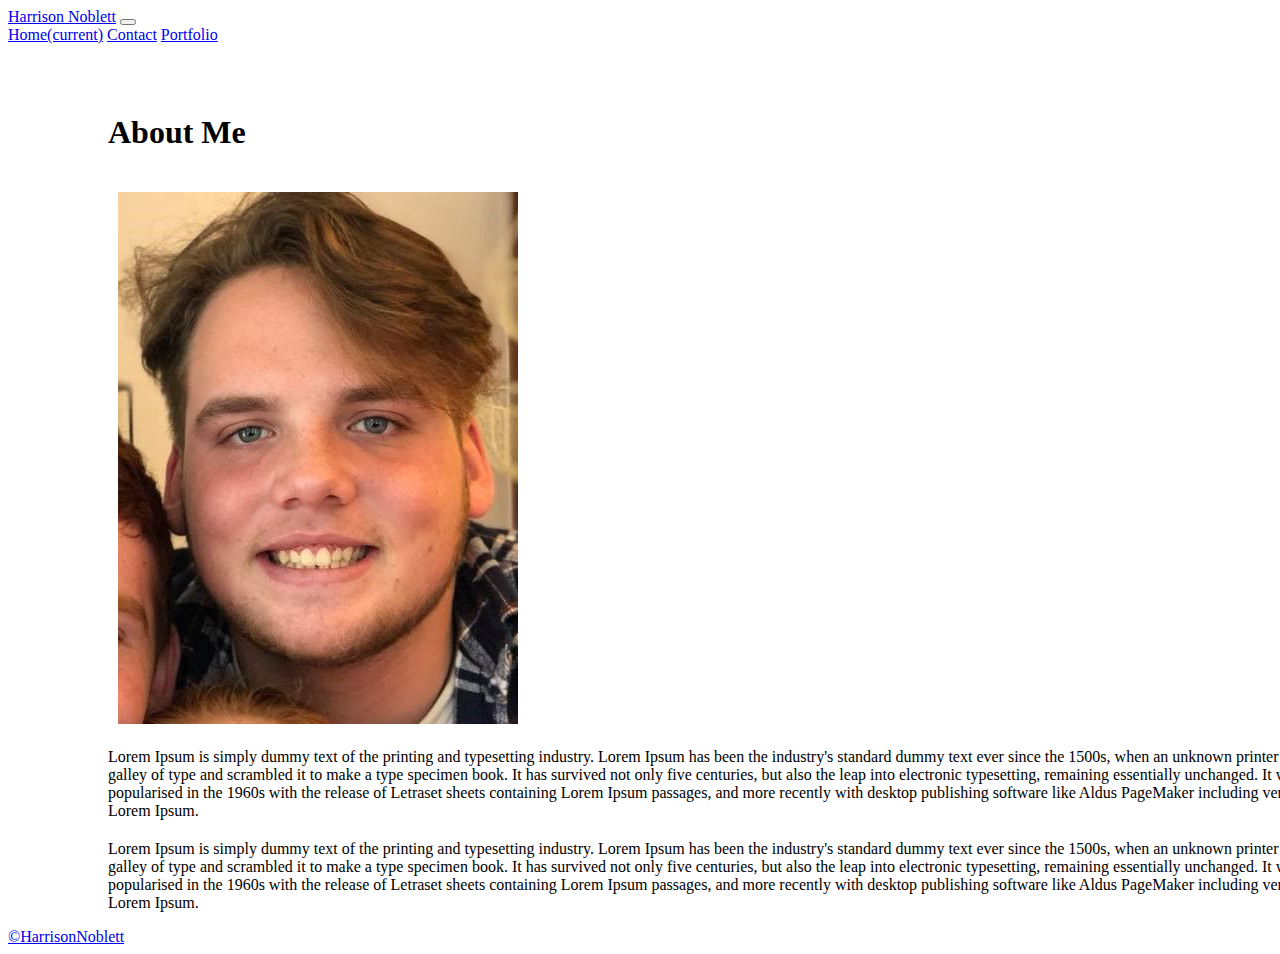
==== index.html @ 5a59b8cb "first commit of HW with all of my files and css work" ====
<!DOCTYPE html>
<html lang="en">
<head>
    <meta charset="UTF-8">
    <meta name="viewport" content="width=device-width, initial-scale=1.0">
    <link rel="stylesheet" href="https://cdn.jsdelivr.net/npm/bootstrap@4.5.3/dist/css/bootstrap.min.css" integrity="sha384-TX8t27EcRE3e/ihU7zmQxVncDAy5uIKz4rEkgIXeMed4M0jlfIDPvg6uqKI2xXr2" crossorigin="anonymous">
    <link rel="stylesheet" type="text/css" href="style.css">
    <title>Responsive Portfolio</title>
</head>
<body>
    <nav class="navbar navbar-expand-lg navbar-light bg-light">
        <a class="navbar-brand" href="#">Harrison Noblett</a>
        <button class="navbar-toggler" type="button" data-toggle="collapse" data-target="#navbarNavAltMarkup" aria-controls="navbarNavAltMarkup" aria-expanded="false" aria-label="Toggle navigation">
          <span class="navbar-toggler-icon"></span>
        </button>
        <div class="collapse navbar-collapse" id="navbarNavAltMarkup">
          <div class="navbar-nav">
            <a class="nav-link active" href="index.html">Home<span class="sr-only">(current)</span></a>
            <a class="nav-link" href="Contact.html">Contact</a>
            <a class="nav-link" href="portifolio.html">Portfolio</a>
          </div>
        </div>
      </nav>
    <div class="container">
        <div class="row">
            <div class="col-md-12"></div>
            <h1>About Me</h1>
        </div>
            <div class="row">
                <div class="col-md-3">
                <img src="./img/26112263_524116214614991_4635320964962115176_n (2).jpg" alt="HarrisonNoblett" class="img-thumbnail">
                </div>
                <div class="col-md-4">
                    <p>Lorem Ipsum is simply dummy text of the printing and typesetting industry. Lorem Ipsum has been the industry's standard dummy text ever since the 1500s, when an unknown printer took a galley of type and scrambled it to make a type specimen book. It has survived not only five centuries, but also the leap into electronic typesetting, remaining essentially unchanged. It was popularised in the 1960s with the release of Letraset sheets containing Lorem Ipsum passages, and more recently with desktop publishing software like Aldus PageMaker including versions of Lorem Ipsum.</p>
                </div>
            </div>
                <div class="row">
                    <div class="col-md-8">
                        <p>Lorem Ipsum is simply dummy text of the printing and typesetting industry. Lorem Ipsum has been the industry's standard dummy text ever since the 1500s, when an unknown printer took a galley of type and scrambled it to make a type specimen book. It has survived not only five centuries, but also the leap into electronic typesetting, remaining essentially unchanged. It was popularised in the 1960s with the release of Letraset sheets containing Lorem Ipsum passages, and more recently with desktop publishing software like Aldus PageMaker including versions of Lorem Ipsum.</p>
                    </div>
                </div>
    </div>
    <script src="https://code.jquery.com/jquery-3.5.1.slim.min.js" integrity="sha384-DfXdz2htPH0lsSSs5nCTpuj/zy4C+OGpamoFVy38MVBnE+IbbVYUew+OrCXaRkfj" crossorigin="anonymous"></script>
<script src="https://cdn.jsdelivr.net/npm/bootstrap@4.5.3/dist/js/bootstrap.bundle.min.js" integrity="sha384-ho+j7jyWK8fNQe+A12Hb8AhRq26LrZ/JpcUGGOn+Y7RsweNrtN/tE3MoK7ZeZDyx" crossorigin="anonymous"></script>
</body>

<footer>
    <nav class="navbar fixed-bottom justify-content-center navbar-light bg-light">
        <a class="navbar-brand" href="index.html">&#169;HarrisonNoblett</a>
    </nav>
</footer>
</html>
---- style.css ----
body{
    background-image: url(https://images.homedepot-static.com/productImages/8b9fbf4b-a85c-4c62-b309-b4182db8c3ce/svn/walls-republic-wallpaper-rolls-r5676-64_1000.jpg);
}

.container{
    background-color: white;
    margin-top: 50px;
    width: 100%;
    float: left;
    margin-left: 70px;
}

p{
    margin-top: 20px;
    margin-left: 20px;
}

.img-thumbnail{
    margin-top: 20px;
    margin-left: 30px;
}

h1{
    margin-top: 20px;
    margin-left: 20px;
}

.row{
    margin-top: 10px;
    margin-left: 10px;
}
.photo {
    width: 300px;
    height: auto;
}
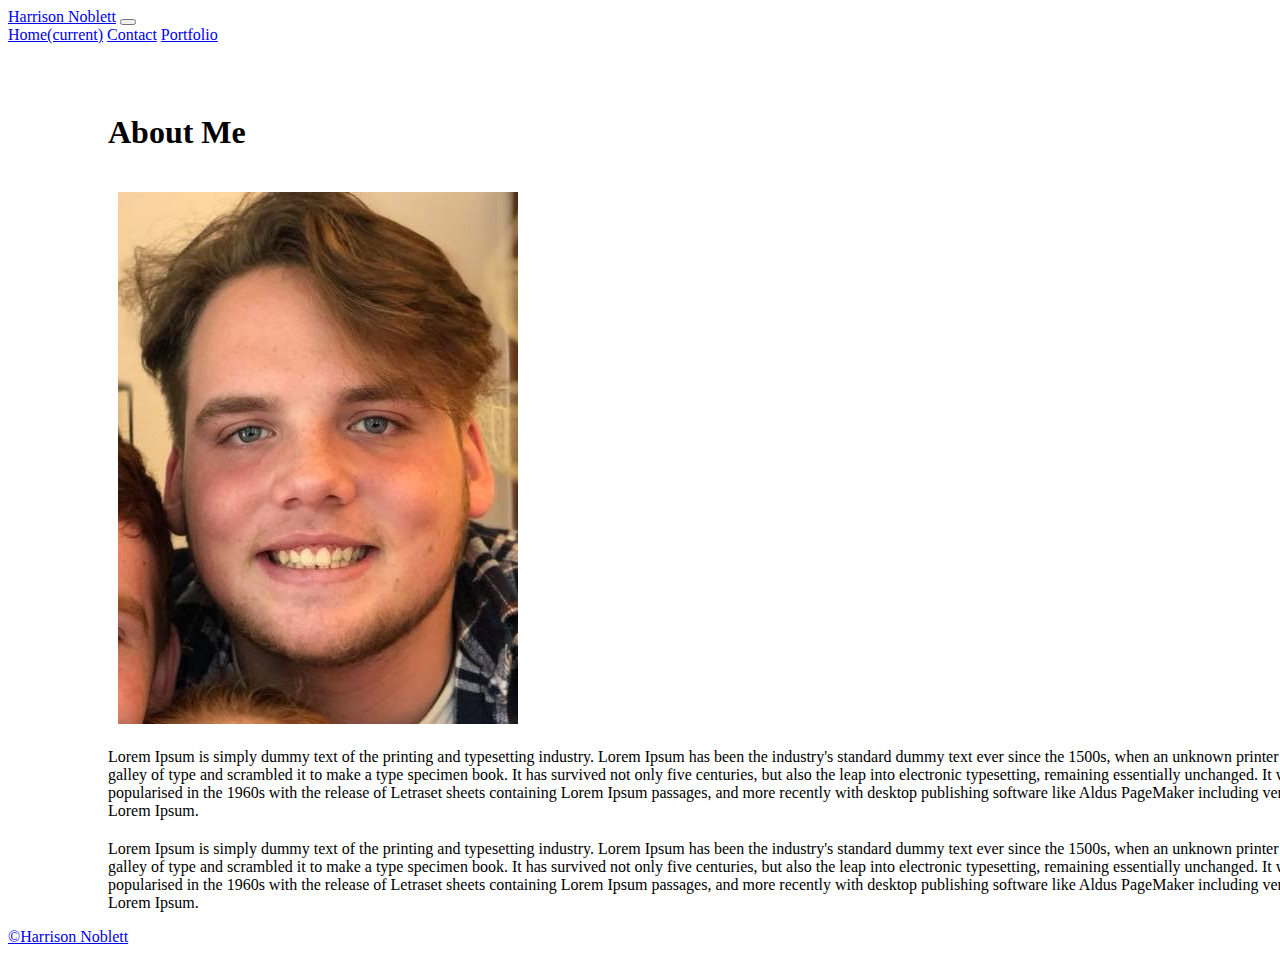
==== commit d1424913: "Changed the way my name looked on the pages" ====
--- a/index.html
+++ b/index.html
@@ -46,7 +46,7 @@
 
 <footer>
     <nav class="navbar fixed-bottom justify-content-center navbar-light bg-light">
-        <a class="navbar-brand" href="index.html">&#169;HarrisonNoblett</a>
+        <a class="navbar-brand" href="index.html">&#169;Harrison Noblett</a>
     </nav>
 </footer>
 </html>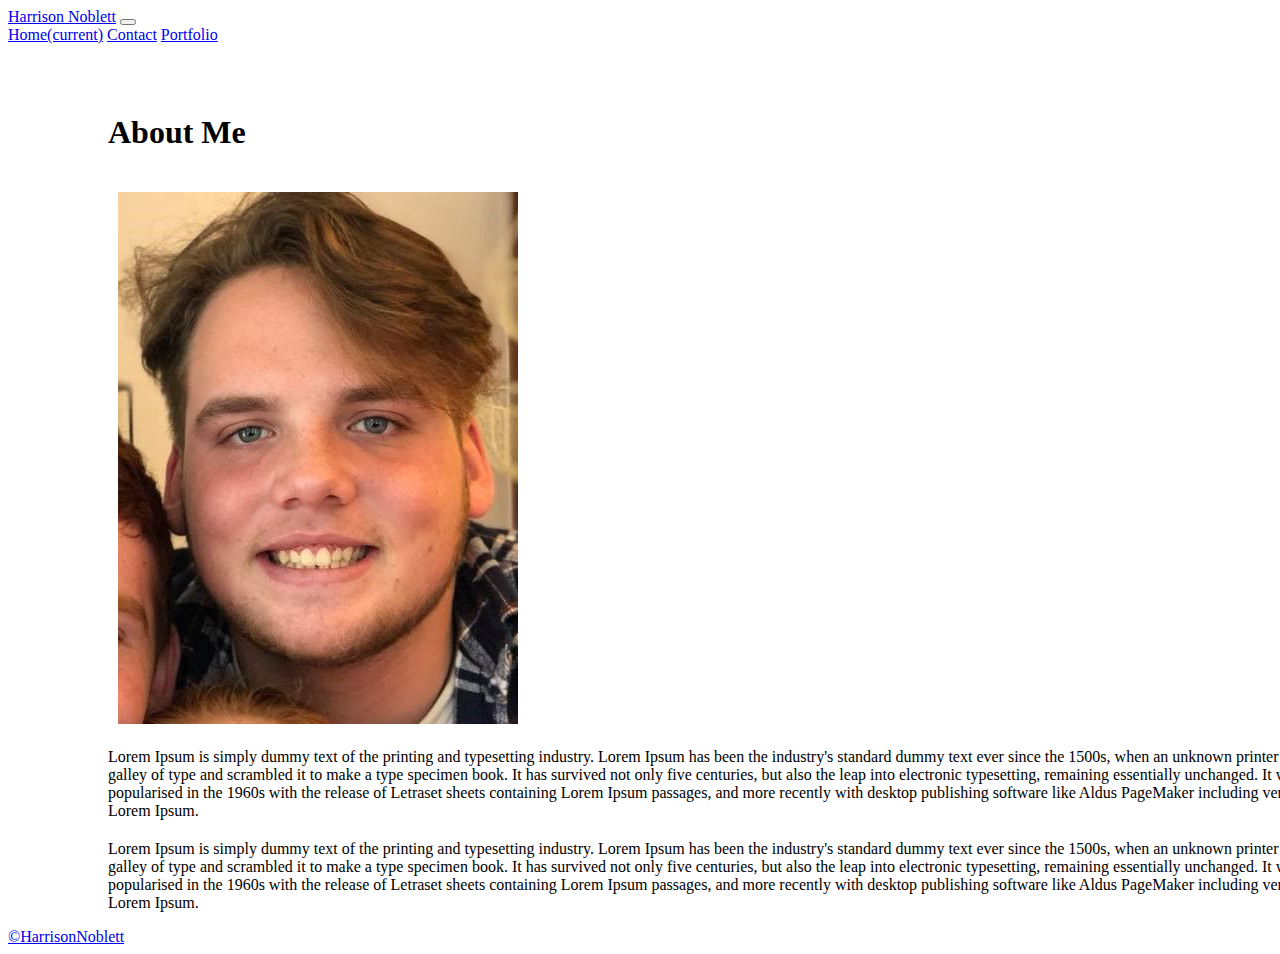
==== commit b2d0858f: "Changed my mind i do NOT like how that looked" ====
--- a/index.html
+++ b/index.html
@@ -46,7 +46,7 @@
 
 <footer>
     <nav class="navbar fixed-bottom justify-content-center navbar-light bg-light">
-        <a class="navbar-brand" href="index.html">&#169;Harrison Noblett</a>
+        <a class="navbar-brand" href="index.html">&#169;HarrisonNoblett</a>
     </nav>
 </footer>
 </html>